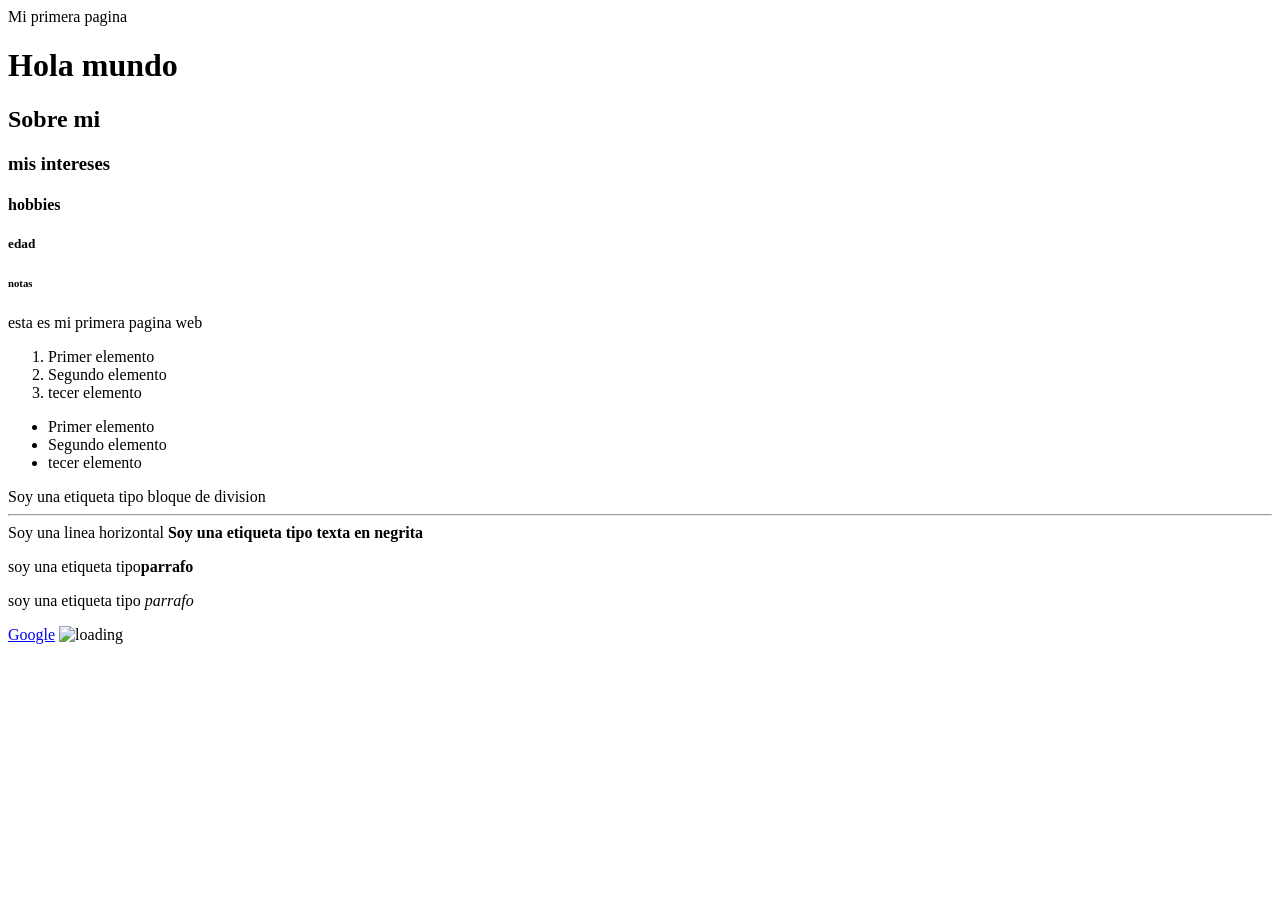
==== HTML/index.html @ b1eb3b07 "HTML" ====
<!DOCTYPE html>
<html lang="es">
    <head>
        <meta charset="UTF-8"
      <title>Mi primera pagina</title>
    </head>
    <body>
     <h1>Hola mundo</h1>
     <h2>Sobre mi</h2>
     <h3>mis intereses</h3>
     <h4>hobbies</h4>
     <h5>edad</h5>
     <h6>notas</h6>
     <P>esta es mi primera pagina web</P>
    <ol>
        <li>Primer elemento</li>
        <li>Segundo elemento</li>
        <li>tecer elemento</li>
    </ol>
    <ul>
        <li>Primer elemento</li>
        <li>Segundo elemento</li>
        <li>tecer elemento</li>
    </ul>

    <div>Soy una etiqueta tipo bloque de division</div>
    <hr> <spam>Soy una linea horizontal</spam>
    <strong>Soy una etiqueta tipo texta en negrita</strong>
    <p>soy una etiqueta tipo<strong>parrafo</strong></p>
    <p>soy una etiqueta tipo <em>parrafo</em></p>
    </body>   
   <a href="https:/www.google.com">Google</a> 
   <img src="https://r-charts.com/es/miscelanea/procesamiento-imagenes-magick/" alt="loading"
   
</html>
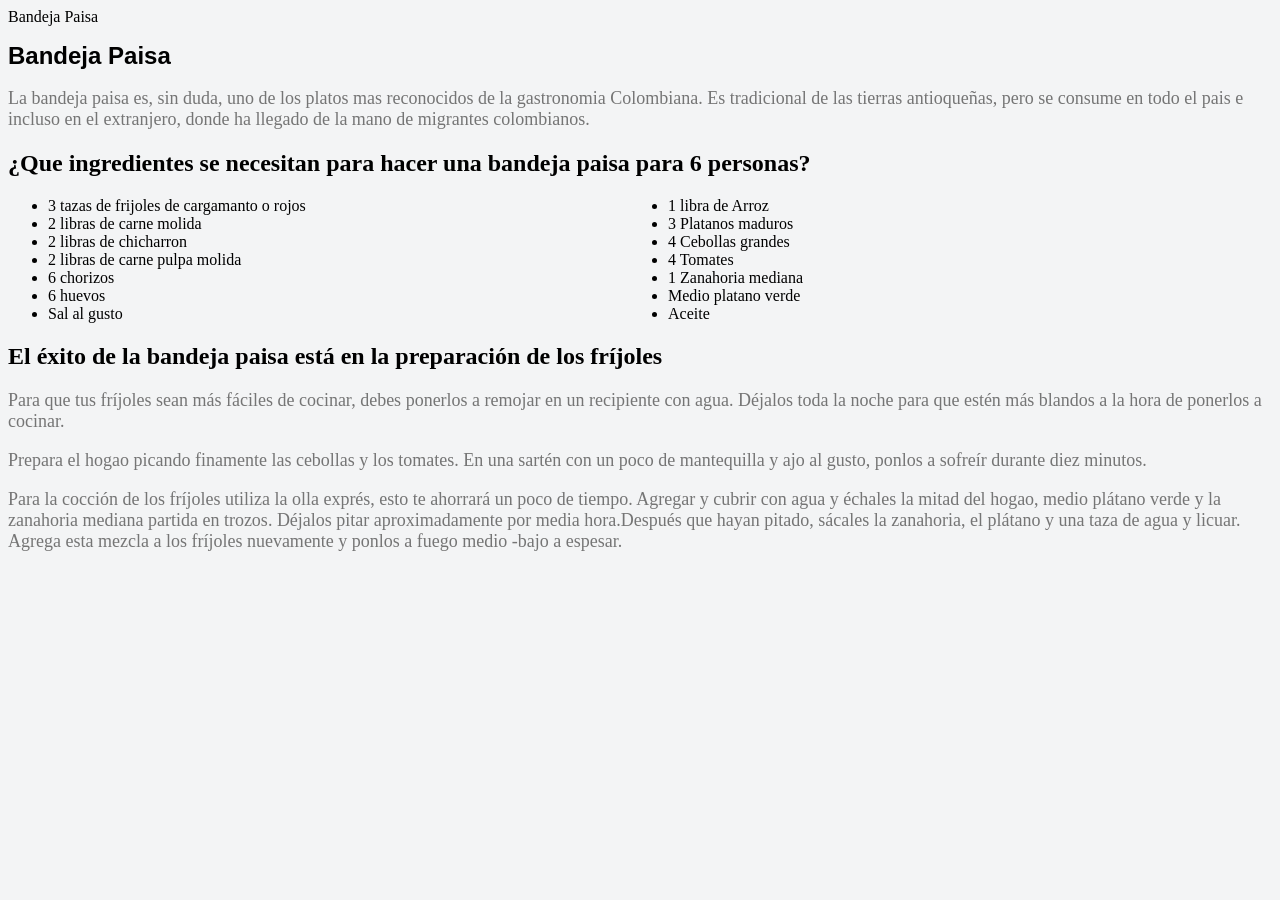
==== commit 5aacb0c5: "Actividad-Bandeja Paisa" ====
--- a/HTML/index.html
+++ b/HTML/index.html
@@ -1,35 +1,45 @@
 <!DOCTYPE html>
 <html lang="es">
     <head>
-        <meta charset="UTF-8"
-      <title>Mi primera pagina</title>
+        <meta charset="UTF-8">
+        <tittle> Bandeja Paisa</tittle>
+        <link rel="stylesheet" href="index.css">
     </head>
     <body>
-     <h1>Hola mundo</h1>
-     <h2>Sobre mi</h2>
-     <h3>mis intereses</h3>
-     <h4>hobbies</h4>
-     <h5>edad</h5>
-     <h6>notas</h6>
-     <P>esta es mi primera pagina web</P>
-    <ol>
-        <li>Primer elemento</li>
-        <li>Segundo elemento</li>
-        <li>tecer elemento</li>
-    </ol>
-    <ul>
-        <li>Primer elemento</li>
-        <li>Segundo elemento</li>
-        <li>tecer elemento</li>
-    </ul>
+        
+            <h1>Bandeja Paisa</h1>
+                <p>La bandeja paisa es, sin duda, uno de los platos mas reconocidos de la gastronomia Colombiana. Es tradicional de las tierras antioqueñas, pero se consume en todo el pais e incluso en el extranjero, donde ha llegado de la mano de migrantes colombianos.
+                </p>
+                <h2>¿Que ingredientes se necesitan para hacer una bandeja paisa para 6 personas?</h2>
 
-    <div>Soy una etiqueta tipo bloque de division</div>
-    <hr> <spam>Soy una linea horizontal</spam>
-    <strong>Soy una etiqueta tipo texta en negrita</strong>
-    <p>soy una etiqueta tipo<strong>parrafo</strong></p>
-    <p>soy una etiqueta tipo <em>parrafo</em></p>
-    </body>   
-   <a href="https:/www.google.com">Google</a> 
-   <img src="https://r-charts.com/es/miscelanea/procesamiento-imagenes-magick/" alt="loading"
-   
-</html>+                <ul>
+                <div>
+                    <li>3 tazas de frijoles de cargamanto o rojos</li>
+                    <li>2 libras de carne molida</li>
+                    <li>2 libras de chicharron</li>
+                    <li>2 libras de carne pulpa molida</li>
+                    <li>6 chorizos </li>
+                    <li>6 huevos</li>
+                    <li>Sal al gusto</li>
+                    <li>1 libra de Arroz</li>
+                    <li>3 Platanos maduros</li>
+                    <li>4 Cebollas grandes</li>
+                    <li>4 Tomates</li>
+                    <li>1 Zanahoria mediana</li>
+                    <li>Medio platano verde</li>
+                    <li>Aceite</li>
+                </ul>
+                </div>
+                <h2>El éxito de la bandeja paisa está en la preparación de los fríjoles</h2>
+                <p>
+                    Para que tus fríjoles sean más fáciles de cocinar, debes ponerlos a remojar en un recipiente con agua. Déjalos toda la noche para que estén más blandos a la hora de ponerlos a cocinar.
+                </p>
+                <p>
+                    Prepara el hogao picando finamente las cebollas y los tomates. En una sartén con un poco de mantequilla y ajo al gusto, ponlos a sofreír durante diez minutos.
+                </p>
+                <p>
+                    Para la cocción de los fríjoles utiliza la olla exprés, esto te ahorrará un poco de tiempo. Agregar y cubrir con agua y échales la mitad del hogao, medio plátano verde y la zanahoria mediana partida en trozos. Déjalos pitar aproximadamente por media hora.Después que hayan pitado, sácales la zanahoria, el plátano y una taza de agua y licuar. Agrega esta mezcla a los fríjoles nuevamente y ponlos a fuego medio -bajo a espesar.
+
+                </p>
+
+    
--- a/HTML/index.css
+++ b/HTML/index.css
@@ -0,0 +1,16 @@
+ body {
+    background-color: #f3f4f5;
+ }
+ h1 {
+    font-family: Arial, Helvetica, sans-serif;
+    font-size: 24px;
+    color: black;
+ }
+ p {
+    font-family: Georgia, 'Times New Roman', Times, serif;
+    font-size: 18px;
+    color: #757575;
+ }
+ ul{
+    column-count: 2;
+ }
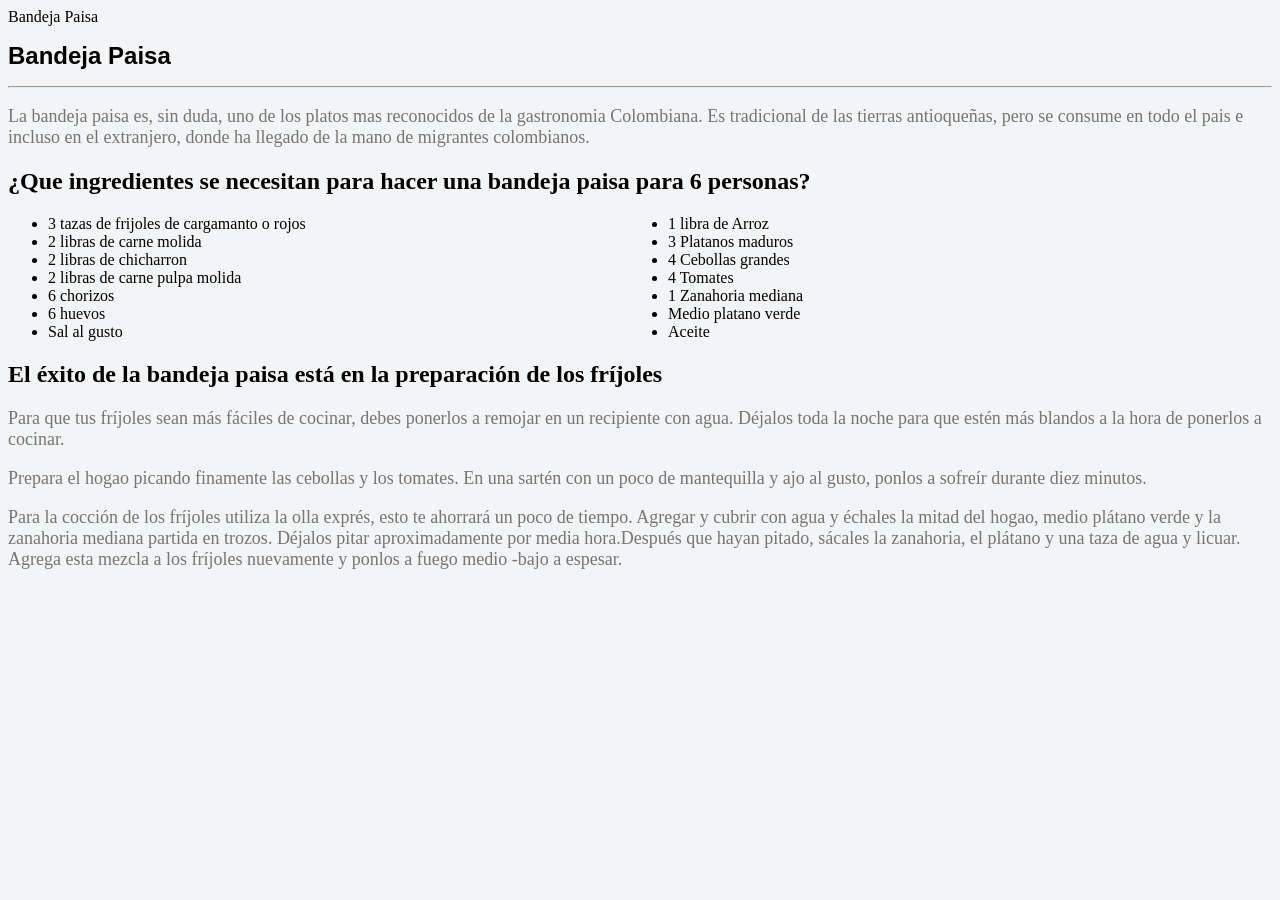
==== commit c6df459e: "actual" ====
--- a/HTML/index.html
+++ b/HTML/index.html
@@ -7,9 +7,9 @@
     </head>
     <body>
         
-            <h1>Bandeja Paisa</h1>
+            <h1>Bandeja Paisa</h1><hr>
                 <p>La bandeja paisa es, sin duda, uno de los platos mas reconocidos de la gastronomia Colombiana. Es tradicional de las tierras antioqueñas, pero se consume en todo el pais e incluso en el extranjero, donde ha llegado de la mano de migrantes colombianos.
-                </p>
+                </p></hr>
                 <h2>¿Que ingredientes se necesitan para hacer una bandeja paisa para 6 personas?</h2>
 
                 <ul>
